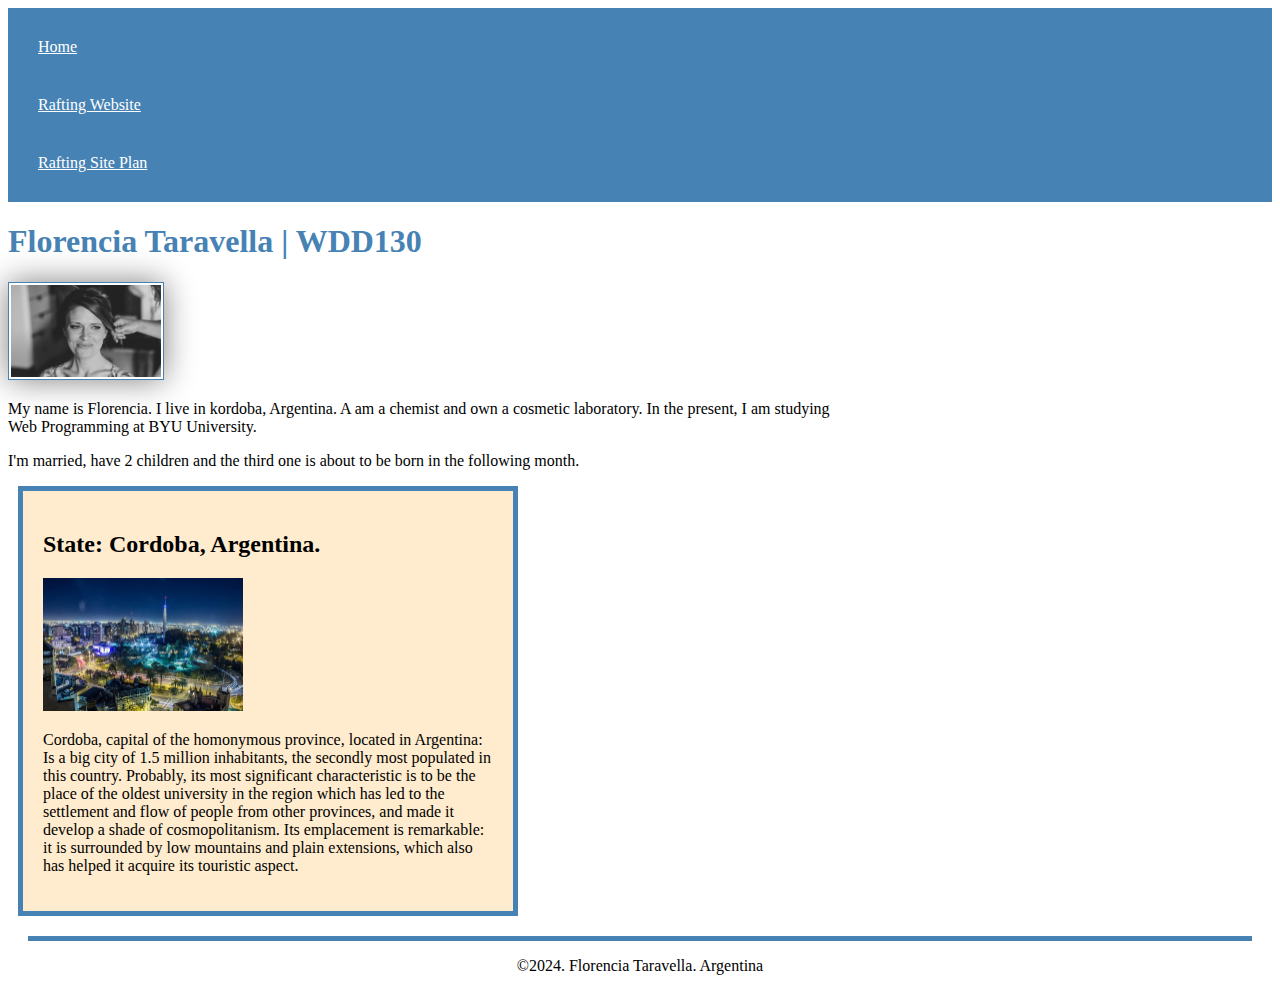
==== index.html @ d77a0f2b "h" ====
<!DOCTYPE html>

<html lang="en-US">

    <head>
        <meta charset="utf-8">
        <meta name="viewport" content="width=device-width,initial-scale=1.0">
        <meta name="author" content="Florencia Taravella">
        <meta name="description" content="This is tha web page of Florencia Taravella, designed for the course: Web Fundamentals, aimed to help students get familiarized with the programming and desing of web pages. I contains my basic information">
        <title> florencia taravella | WDD130 </title>
        <link rel="stylesheet" href="styles/styles.css"/>
    </head>

    <body>
        <header>
            <nav>
                <a href="#"> Home</a>
                <a href="wwr/">Rafting Website </a>
                <a href="wwr/site-plan-rafting.html"> Rafting Site Plan </a> 
            </nav>
        </header>
        
        <main>
            <h1> Florencia Taravella | WDD130</h1>
            <img src="week01/images/profile.png" alt="My profile photo" width="200">
            <p> My name is Florencia. I live in kordoba, Argentina. A am a chemist and own a cosmetic laboratory.
                In the present, I am studying Web Programming at BYU University.</p>
            <p> I'm married, have 2 children and the third one is about to be born in the following month.</p>
        </main>
            
        <aside> <h2> State: Cordoba, Argentina. </h2>
            <img src="week01/images/cordoba.jpg" alt="Cordoba City">
            <p> Cordoba, capital of the homonymous province, located in Argentina: Is a big city of 1.5 million inhabitants, the secondly
                    most populated in this country. Probably, its most significant characteristic is to be the place of the oldest university in the region which
                    has led to the settlement and flow of people from other provinces, and made it develop a shade of cosmopolitanism. Its emplacement is remarkable: it is surrounded by low mountains
                    and plain extensions, which also has helped it acquire its touristic aspect. 
            </p>
        </aside>   
        
    
        <footer>
            <p> ©2024. Florencia Taravella. Argentina </p>
            
        </footer>
    </body>

</html>
---- styles/styles.css ----
nav{
    background-color: steelblue;
    padding: 10px;
}
nav a {
     color: white;
     display: block;
     padding: 20px;
}
h1{
    color: steelblue;
}
main img{
    width: 150px;
    height: auto;
    border: 1px solid steelblue;
    padding: 2px;
    box-shadow: 0 0 30px gray;
}
p{
    padding: 0;
}

main{
    max-width: 840px;    
}
aside{
    box-sizing: border-box;
    width: 500px;
    margin: 10px;
    border: 5px solid steelblue;
    padding: 20px;
    background-color: blanchedalmond;
    color: black;
}

aside img{ 
    width: 200px;
    height: auto;

}
footer{
    margin: 20px;
    border-top: 5px solid steelblue;
    text-align: center;    
}
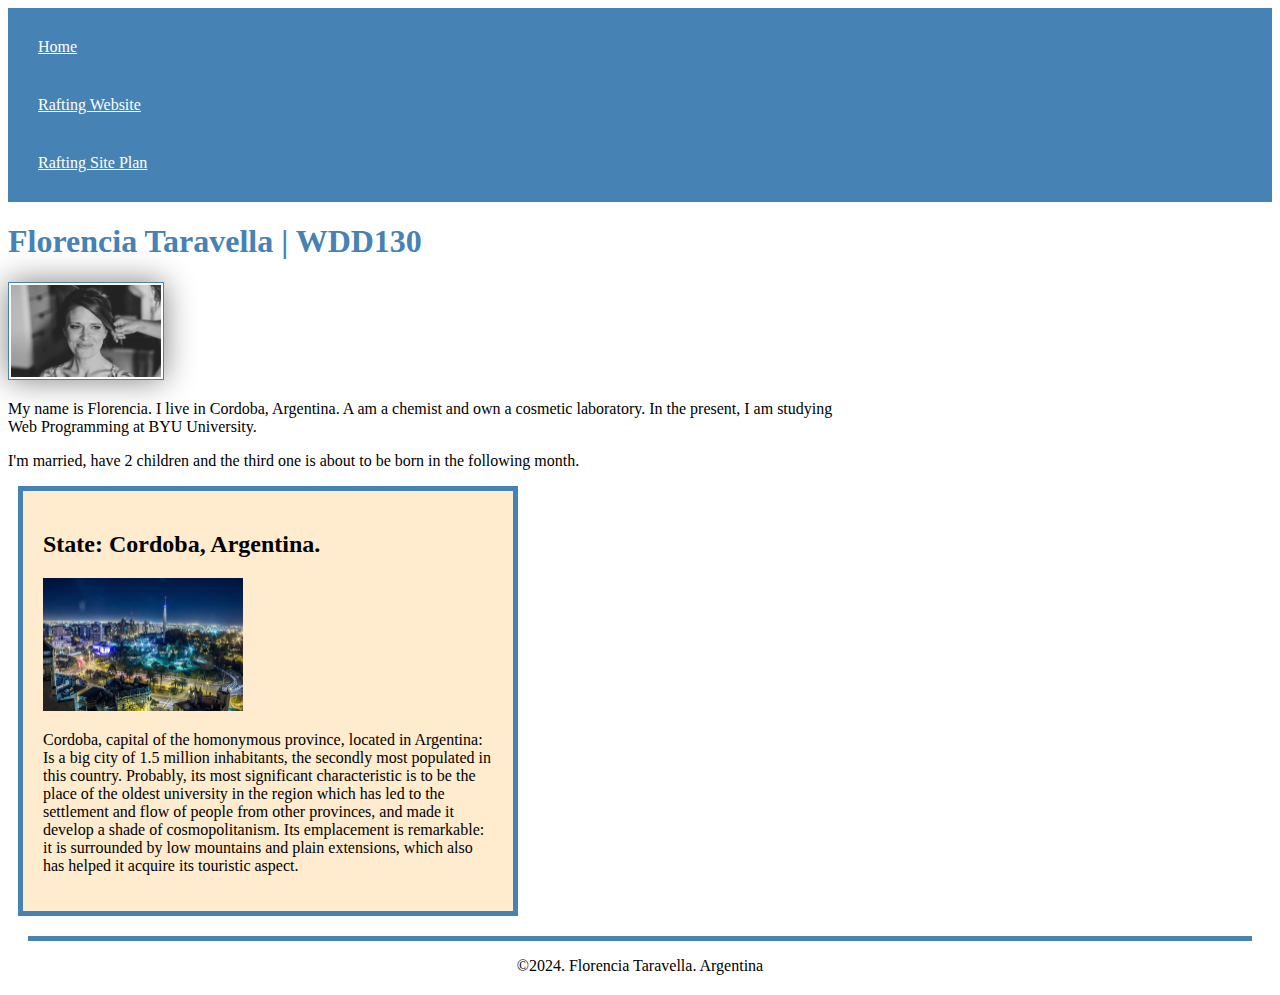
==== commit c32236b5: "d" ====
--- a/index.html
+++ b/index.html
@@ -23,7 +23,7 @@
         <main>
             <h1> Florencia Taravella | WDD130</h1>
             <img src="week01/images/profile.png" alt="My profile photo" width="200">
-            <p> My name is Florencia. I live in kordoba, Argentina. A am a chemist and own a cosmetic laboratory.
+            <p> My name is Florencia. I live in Cordoba, Argentina. A am a chemist and own a cosmetic laboratory.
                 In the present, I am studying Web Programming at BYU University.</p>
             <p> I'm married, have 2 children and the third one is about to be born in the following month.</p>
         </main>
--- a/styles/styles.css
+++ b/styles/styles.css
@@ -37,6 +37,7 @@
 aside img{ 
     width: 200px;
     height: auto;
+    text-align: center;
 
 }
 footer{
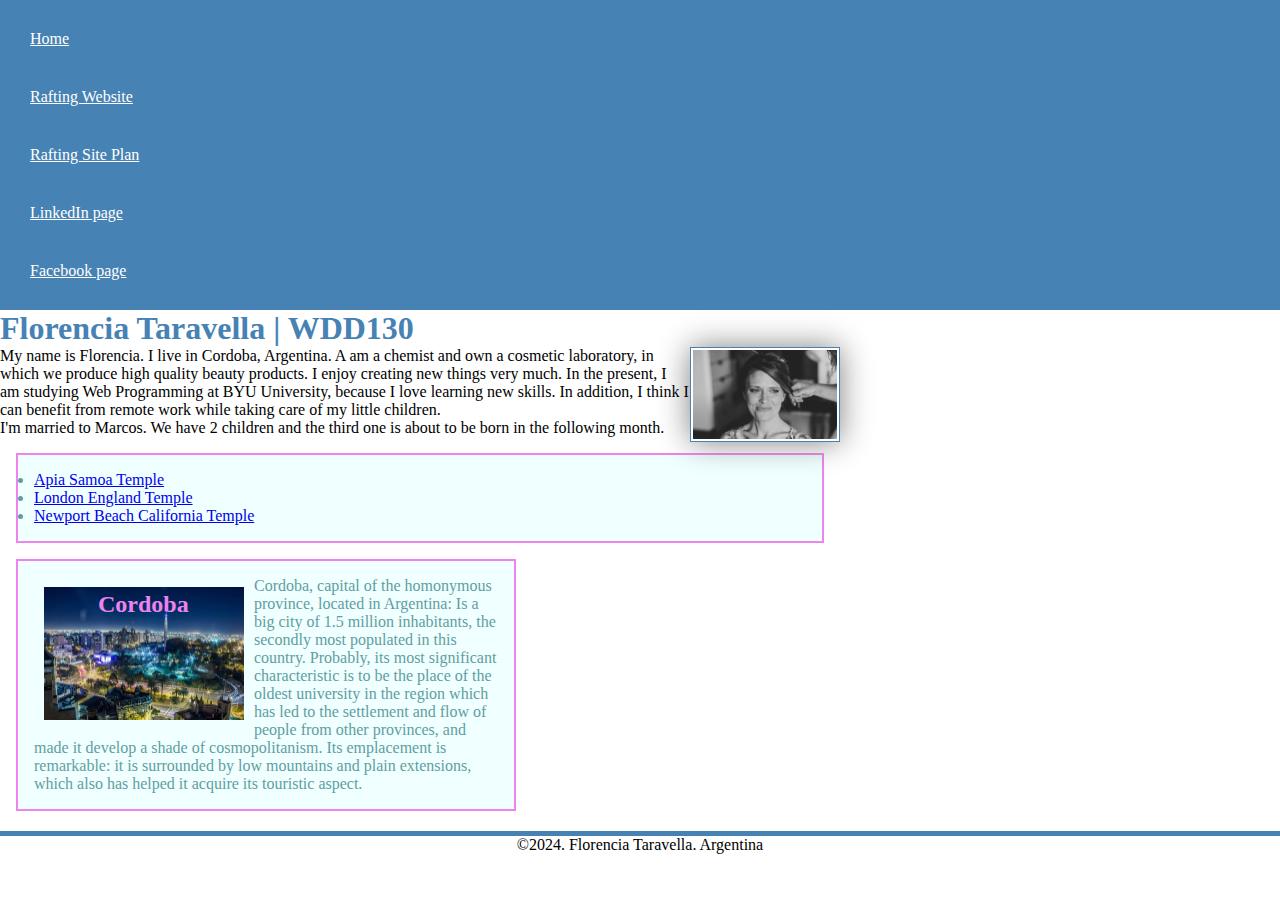
==== commit bb54b8f0: "h" ====
--- a/index.html
+++ b/index.html
@@ -17,18 +17,27 @@
                 <a href="#"> Home</a>
                 <a href="wwr/">Rafting Website </a>
                 <a href="wwr/site-plan-rafting.html"> Rafting Site Plan </a> 
+                <a href="https://www.linkedin.com/feed/?trk=guest_homepage-basic_google-one-tap-submit"> LinkedIn page</a>
+                <a href="https://www.facebook.com/?locale=es_LA">Facebook page</a>
             </nav>
         </header>
         
         <main>
             <h1> Florencia Taravella | WDD130</h1>
-            <img src="week01/images/profile.png" alt="My profile photo" width="200">
-            <p> My name is Florencia. I live in Cordoba, Argentina. A am a chemist and own a cosmetic laboratory.
-                In the present, I am studying Web Programming at BYU University.</p>
-            <p> I'm married, have 2 children and the third one is about to be born in the following month.</p>
+            <img id="profile" src="week01/images/profile.png" alt="My profile photo" width="200">
+            <p> My name is Florencia. I live in Cordoba, Argentina. A am a chemist and own a cosmetic laboratory, in which
+                we produce high quality beauty products. I enjoy creating new things very much. 
+                In the present, I am studying Web Programming at BYU University, because I love learning new skills. In addition, 
+            I think I can benefit from remote work while taking care of my little children.</p>
+            <p> I'm married to Marcos. We have 2 children and the third one is about to be born in the following month. </p>
+            <ul class="box">
+                <li> <a href="https://www.churchofjesuschrist.org/temples/details/apia-samoa-temple?lang=eng" target="_blank"> Apia Samoa Temple </a></li>
+                <li> <a href="https://www.churchofjesuschrist.org/temples/details/london-england-temple?lang=eng" target="_blank"> London England Temple</a></li>
+                <li> <a href="https://www.churchofjesuschrist.org/temples/details/newport-beach-california-temple?lang=eng" target="_blank">Newport Beach California Temple</a></li>
+            </ul>
         </main>
             
-        <aside> <h2> State: Cordoba, Argentina. </h2>
+        <aside class="box"> <h2> Cordoba </h2>
             <img src="week01/images/cordoba.jpg" alt="Cordoba City">
             <p> Cordoba, capital of the homonymous province, located in Argentina: Is a big city of 1.5 million inhabitants, the secondly
                     most populated in this country. Probably, its most significant characteristic is to be the place of the oldest university in the region which
@@ -43,5 +52,5 @@
             
         </footer>
     </body>
-
-</html>+<!-- last modified: 7/5/2024-->
+</html>
--- a/styles/styles.css
+++ b/styles/styles.css
@@ -1,3 +1,7 @@
+*{ margin: 0;
+    padding: 0;
+    box-sizing: border-box;
+}
 nav{
     background-color: steelblue;
     padding: 10px;
@@ -10,38 +14,58 @@
 h1{
     color: steelblue;
 }
-main img{
+aside{
+    position: relative;
+    box-sizing: border-box;
+    width: 500px;
+    margin: 10px;
+    /*border: 5px solid steelblue;
+    padding: 20px;
+    background-color: blanchedalmond;
+    color: black;*/
+}
+aside h2{ 
+    position: absolute;
+    color: violet;
+    top: 30px;
+    left: 80px;
+}
+
+p{
+    padding: 0;
+}
+main{
+    max-width: 840px;    
+}
+
+
+aside img{ 
+    
+    width: 220px;
+    height: auto;
+    /*margin: auto;*/
+    padding: 10px;
+    float: left;
+}
+
+footer{
+    margin-top: 20px;
+    border-top: 5px solid steelblue;
+    text-align: center;    
+}
+/* Class Selectors */
+.box{ margin: 1rem;
+    padding: 1rem;
+    border: 2px solid violet;
+    background-color: azure;
+    color: cadetblue;
+    clear: both;
+}
+#profile {
+    float:right;
     width: 150px;
     height: auto;
     border: 1px solid steelblue;
     padding: 2px;
     box-shadow: 0 0 30px gray;
-}
-p{
-    padding: 0;
-}
-
-main{
-    max-width: 840px;    
-}
-aside{
-    box-sizing: border-box;
-    width: 500px;
-    margin: 10px;
-    border: 5px solid steelblue;
-    padding: 20px;
-    background-color: blanchedalmond;
-    color: black;
-}
-
-aside img{ 
-    width: 200px;
-    height: auto;
-    text-align: center;
-
-}
-footer{
-    margin: 20px;
-    border-top: 5px solid steelblue;
-    text-align: center;    
 }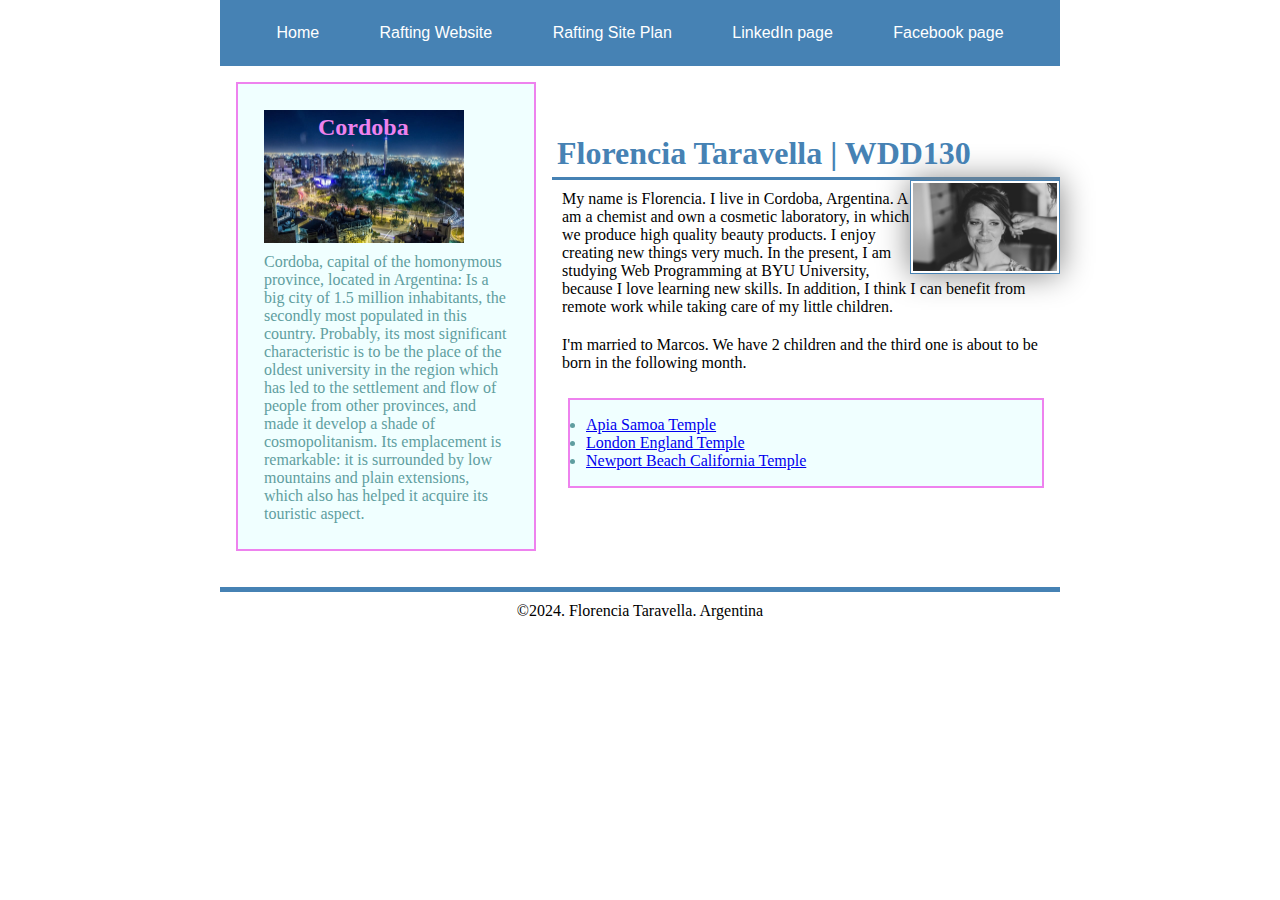
==== commit 556807a0: "h" ====
--- a/index.html
+++ b/index.html
@@ -7,7 +7,7 @@
         <meta name="viewport" content="width=device-width,initial-scale=1.0">
         <meta name="author" content="Florencia Taravella">
         <meta name="description" content="This is tha web page of Florencia Taravella, designed for the course: Web Fundamentals, aimed to help students get familiarized with the programming and desing of web pages. I contains my basic information">
-        <title> florencia taravella | WDD130 </title>
+        <title> Florencia Taravella | 'WDD 130' </title>
         <link rel="stylesheet" href="styles/styles.css"/>
     </head>
 
@@ -22,31 +22,32 @@
             </nav>
         </header>
         
-        <main>
-            <h1> Florencia Taravella | WDD130</h1>
-            <img id="profile" src="week01/images/profile.png" alt="My profile photo" width="200">
-            <p> My name is Florencia. I live in Cordoba, Argentina. A am a chemist and own a cosmetic laboratory, in which
+        <div class="grid">
+            <main>
+                <h1> Florencia Taravella | WDD130</h1>
+                <img src="week01/images/profile.png" alt="My profile photo" width="200">
+                <p> My name is Florencia. I live in Cordoba, Argentina. A am a chemist and own a cosmetic laboratory, in which
                 we produce high quality beauty products. I enjoy creating new things very much. 
                 In the present, I am studying Web Programming at BYU University, because I love learning new skills. In addition, 
-            I think I can benefit from remote work while taking care of my little children.</p>
-            <p> I'm married to Marcos. We have 2 children and the third one is about to be born in the following month. </p>
-            <ul class="box">
-                <li> <a href="https://www.churchofjesuschrist.org/temples/details/apia-samoa-temple?lang=eng" target="_blank"> Apia Samoa Temple </a></li>
-                <li> <a href="https://www.churchofjesuschrist.org/temples/details/london-england-temple?lang=eng" target="_blank"> London England Temple</a></li>
-                <li> <a href="https://www.churchofjesuschrist.org/temples/details/newport-beach-california-temple?lang=eng" target="_blank">Newport Beach California Temple</a></li>
-            </ul>
-        </main>
+                I think I can benefit from remote work while taking care of my little children.</p>
+                <p> I'm married to Marcos. We have 2 children and the third one is about to be born in the following month. </p>
+                <ul class="box">
+                    <li> <a href="https://www.churchofjesuschrist.org/temples/details/apia-samoa-temple?lang=eng" target="_blank"> Apia Samoa Temple </a></li>
+                    <li> <a href="https://www.churchofjesuschrist.org/temples/details/london-england-temple?lang=eng" target="_blank"> London England Temple</a></li>
+                    <li> <a href="https://www.churchofjesuschrist.org/temples/details/newport-beach-california-temple?lang=eng" target="_blank">Newport Beach California Temple</a></li>
+                </ul>
+            </main>
             
-        <aside class="box"> <h2> Cordoba </h2>
-            <img src="week01/images/cordoba.jpg" alt="Cordoba City">
-            <p> Cordoba, capital of the homonymous province, located in Argentina: Is a big city of 1.5 million inhabitants, the secondly
+            <aside class="box"> <h2> Cordoba </h2>
+                <img src="week01/images/cordoba.jpg" alt="Cordoba City">
+                <p> Cordoba, capital of the homonymous province, located in Argentina: Is a big city of 1.5 million inhabitants, the secondly
                     most populated in this country. Probably, its most significant characteristic is to be the place of the oldest university in the region which
                     has led to the settlement and flow of people from other provinces, and made it develop a shade of cosmopolitanism. Its emplacement is remarkable: it is surrounded by low mountains
                     and plain extensions, which also has helped it acquire its touristic aspect. 
-            </p>
-        </aside>   
+                </p>
+            </aside>   
         
-    
+        </div>
         <footer>
             <p> ©2024. Florencia Taravella. Argentina </p>
             
--- a/styles/styles.css
+++ b/styles/styles.css
@@ -2,27 +2,50 @@
     padding: 0;
     box-sizing: border-box;
 }
+header, .grid, footer{
+    max-width: 840px;
+    margin: 0 auto;
+}
+.grid{
+    display: grid;
+    align-items: center;
+}
+main{
+    grid-column: 2/3;
+}
 nav{
     background-color: steelblue;
     padding: 10px;
+    display: flex;
+    justify-content: space-evenly;
+    align-items: center;
 }
 nav a {
      color: white;
      display: block;
-     padding: 20px;
+     padding: 7px;
+     margin: 7px;
+     text-decoration: none;
+     font-family: Arial, Helvetica, sans-serif;
+     font-weight: 400;
 }
 h1{
     color: steelblue;
+    padding: 5px;
+    border-bottom: 5px;
+    border-bottom: blueviolet;
+    border-bottom: solid;
+    max-width: 840px;
+    grid-column: 2;
+    grid-row: 1;
 }
 aside{
     position: relative;
     box-sizing: border-box;
-    width: 500px;
+    width: 300px;
     margin: 10px;
-    /*border: 5px solid steelblue;
-    padding: 20px;
-    background-color: blanchedalmond;
-    color: black;*/
+    grid-column: 1/2;
+    grid-row: 1/2;
 }
 aside h2{ 
     position: absolute;
@@ -32,13 +55,8 @@
 }
 
 p{
-    padding: 0;
+    padding: 10px;
 }
-main{
-    max-width: 840px;    
-}
-
-
 aside img{ 
     
     width: 220px;
@@ -51,7 +69,7 @@
 footer{
     margin-top: 20px;
     border-top: 5px solid steelblue;
-    text-align: center;    
+    text-align: center;
 }
 /* Class Selectors */
 .box{ margin: 1rem;
@@ -61,7 +79,7 @@
     color: cadetblue;
     clear: both;
 }
-#profile {
+main img {
     float:right;
     width: 150px;
     height: auto;
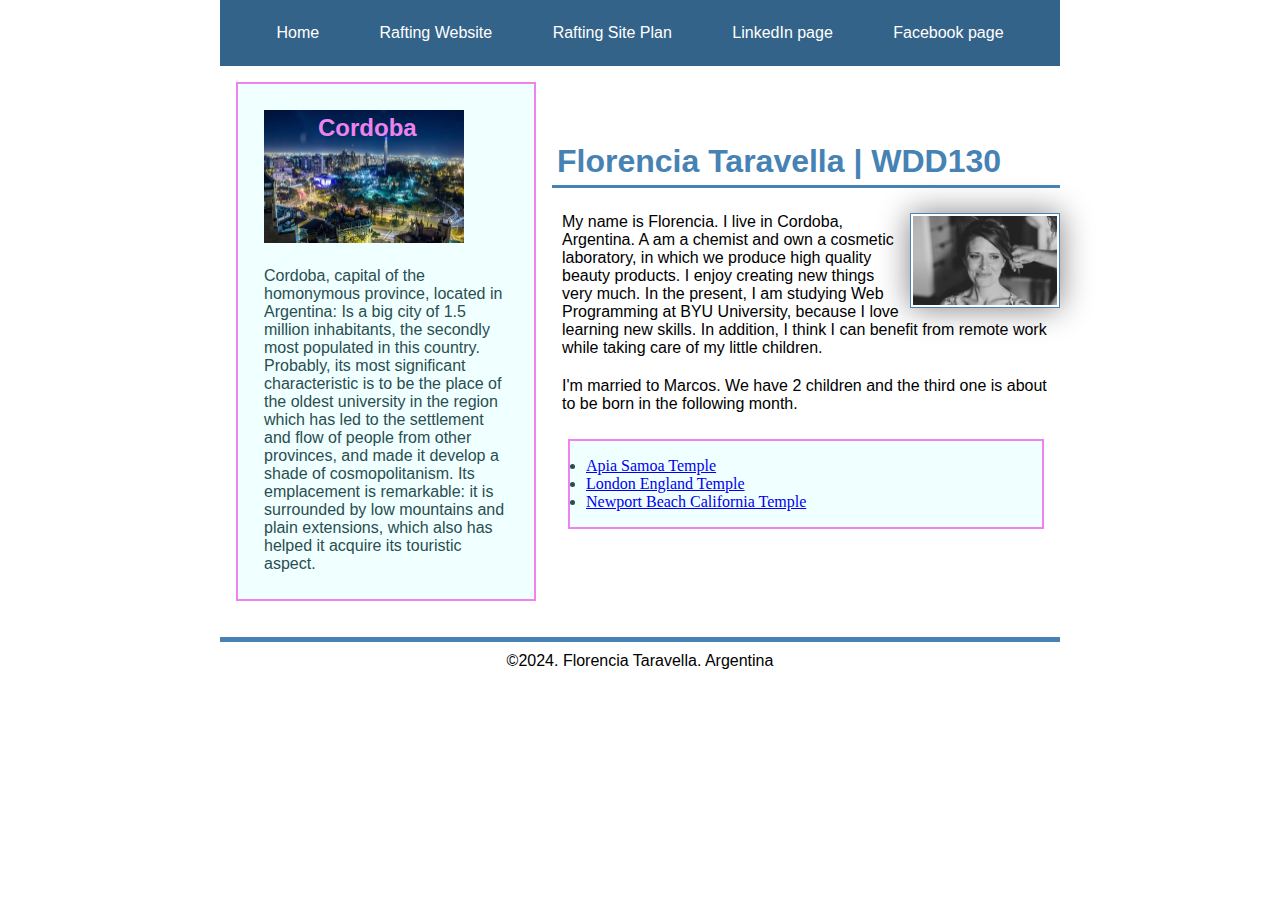
==== commit 463d4ff4: "h" ====
--- a/index.html
+++ b/index.html
@@ -6,7 +6,9 @@
         <meta charset="utf-8">
         <meta name="viewport" content="width=device-width,initial-scale=1.0">
         <meta name="author" content="Florencia Taravella">
-        <meta name="description" content="This is tha web page of Florencia Taravella, designed for the course: Web Fundamentals, aimed to help students get familiarized with the programming and desing of web pages. I contains my basic information">
+        <meta name="description" content="This is tha web page of Florencia Taravella, designed for the course: Web Fundamentals, 
+        aimed to help students get familiarized with the programming and desing of web pages. 
+        It contains my basic information">
         <title> Florencia Taravella | 'WDD 130' </title>
         <link rel="stylesheet" href="styles/styles.css"/>
     </head>
--- a/styles/styles.css
+++ b/styles/styles.css
@@ -14,7 +14,7 @@
     grid-column: 2/3;
 }
 nav{
-    background-color: steelblue;
+    background-color: rgb(52, 99, 138);
     padding: 10px;
     display: flex;
     justify-content: space-evenly;
@@ -35,9 +35,11 @@
     border-bottom: 5px;
     border-bottom: blueviolet;
     border-bottom: solid;
+    margin-bottom: 15px;
     max-width: 840px;
     grid-column: 2;
     grid-row: 1;
+    font-family: Arial, Helvetica, sans-serif;
 }
 aside{
     position: relative;
@@ -46,6 +48,7 @@
     margin: 10px;
     grid-column: 1/2;
     grid-row: 1/2;
+    font-family: sans-serif;
 }
 aside h2{ 
     position: absolute;
@@ -56,14 +59,14 @@
 
 p{
     padding: 10px;
+    font-family: sans-serif;
 }
 aside img{ 
     
     width: 220px;
     height: auto;
-    /*margin: auto;*/
     padding: 10px;
-    float: left;
+    align-items: center;
 }
 
 footer{
@@ -76,13 +79,15 @@
     padding: 1rem;
     border: 2px solid violet;
     background-color: azure;
-    color: cadetblue;
+    color: rgb(41, 78, 79);
     clear: both;
 }
 main img {
     float:right;
     width: 150px;
     height: auto;
+    margin-top: 10px;
+    margin-left: 3px;
     border: 1px solid steelblue;
     padding: 2px;
     box-shadow: 0 0 30px gray;
